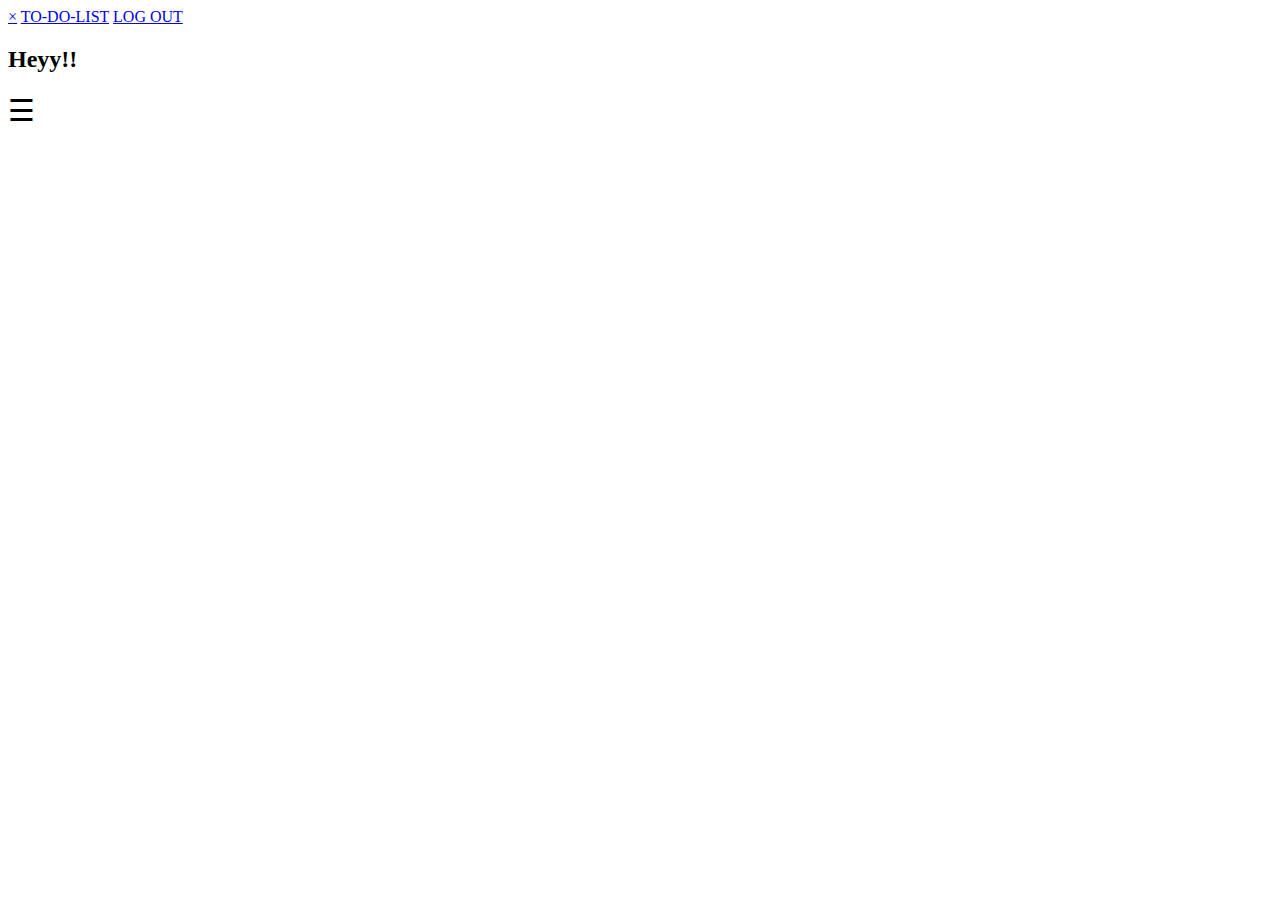
==== home.html @ 0138f832 "Update home.html" ====
<!DOCTYPE html>
<html lang="en">
<head>
    <meta charset="UTF-8">
    <meta http-equiv="X-UA-Compatible" content="IE=edge">
    <meta name="viewport" content="width=device-width, initial-scale=1.0">
    <title>TODOLIST</title>
    <link rel="stylesheet" href="login.css">
    <script src="home.js"></script>
</head>
<body>
         <div id="mySidenav" class="sidenav">
        <a href="javascript:void(0)" class="closebtn" onclick="closeNav()">&times;</a>
        <a href="todo.html">TO-DO-LIST</a>
        <a href="login.html">LOG OUT</a>
        
      </div>
      <div class="hi">
      <div id="main">
        <h2>Heyy!!</h2>
        <span style="font-size:30px;cursor:pointer" onclick="openNav()">&#9776;</span>
      </div>
     </div>
    </body>
    </html>
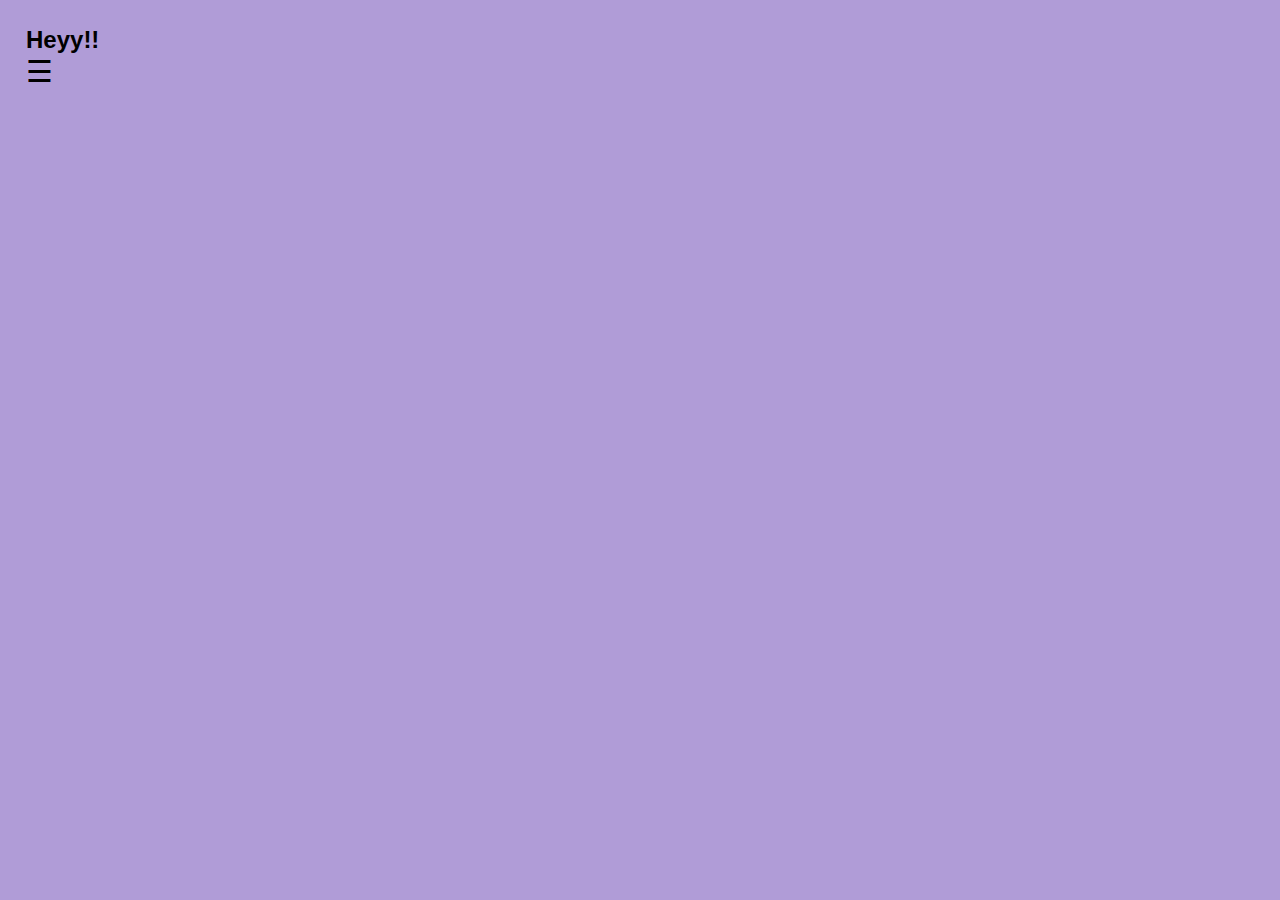
==== commit cfec522d: "first commit : first version" ====
--- a/home.html
+++ b/home.html
@@ -5,7 +5,7 @@
     <meta http-equiv="X-UA-Compatible" content="IE=edge">
     <meta name="viewport" content="width=device-width, initial-scale=1.0">
     <title>TODOLIST</title>
-    <link rel="stylesheet" href="login.css">
+    <link rel="stylesheet" href="/login.css">
     <script src="home.js"></script>
 </head>
 <body>
@@ -22,4 +22,4 @@
       </div>
      </div>
     </body>
-    </html>
+    </html>--- a/login.css
+++ b/login.css
@@ -0,0 +1,237 @@
+body
+{
+    margin: 0;
+    padding: 0;
+    font-family: sans-serif;
+    background: url(img2.png);
+    background-size: cover;
+}
+.box{
+    width: 300px;
+    padding: 30px;
+    position: absolute;
+    top:50%;
+    left:50%;
+    transform: translate(-50% ,-50%);
+    border-radius: 75px;
+    background: white;
+    text-align: center;
+}
+.box h1{
+    color: rgb(129, 19, 129);
+    text-transform: uppercase;
+    font-weight: 700;
+    font-family: cursive;
+}
+.box input[type="text"],.box input[type="password"]{
+    border: 0;
+    background: none;
+    display: block;
+    margin: 20px auto;
+    text-align: center;
+    border: 3px solid plum;
+    padding: 14px 10px;
+    width: 220px;
+    outline: none;
+   
+    border-radius: 24px;
+    transition: 0.25px;
+}
+.box input[type="text"]:focus,.box input[type="password"]:focus{
+    width: 270px;
+    border-color: purple;
+}
+.box input[type="submit"]{
+    border: 0;
+    background: none;
+    display: block;
+    margin: 20px auto;
+    text-align: center;
+    border: 3px solid plum ;
+    padding: 14px 10px;
+    outline: none;
+    color: rgb(124, 10, 124);
+    border-radius: 24px;
+    transition: 0.25px;
+    cursor: pointer;
+}
+.box input[type="submit"]:hover{
+    background: plum;
+}
+.sidenav {
+    height: 100%;
+    width: 0;
+    position: fixed;
+    z-index: 1;
+    top: 0;
+    left: 0;
+    background-color: white;
+    overflow-x: hidden;
+    transition: 0.5s;
+    padding-top: 60px;
+  }
+  
+  .sidenav a {
+    padding: 8px 8px 8px 32px;
+    text-decoration: none;
+    font-size: 25px;
+    color: purple;
+    display: block;
+    font-family: cursive;
+    transition: 0.3s;
+  }
+  
+  .sidenav a:hover {
+    color: #f1f1f1;
+  }
+  
+  .sidenav .closebtn {
+    position: absolute;
+    top: 0;
+    right: 25px;
+    font-size: 36px;
+    margin-left: 50px;
+  }
+  
+  #main {
+    transition: margin-left .5s;
+    padding: 16px;
+  }
+
+  
+  @media screen and (max-height: 450px) {
+    .sidenav {padding-top: 15px;}
+    .sidenav a {font-size: 18px;}
+  }
+ /* Remove margins and padding from the list */
+ @import url('https://fonts.googleapis.com/css2?family=Poppins:wght@200;300;400;500;600;700&display=swap');
+ *{
+   margin: 0;
+   padding: 0;
+   box-sizing: border-box;
+   font-family: 'Poppins', sans-serif;
+ }
+ ::selection{
+   color: #ffff;
+   background: rgb(142, 73, 232);
+ }
+ body{
+   width: 100%;
+   height: 100vh;
+   /* overflow: hidden; */
+   padding: 10px;
+   
+ }
+ .wrapper{
+   background: #fff;
+   max-width: 400px;
+   width: 100%;
+   margin: 120px auto;
+   padding: 25px;
+   border-radius: 5px;
+   box-shadow: 0px 10px 15px rgba(0,0,0,0.1);
+ }
+ .wrapper header{
+   font-size: 30px;
+   font-weight: 600;
+ }
+ .wrapper .inputField{
+   margin: 20px 0;
+   width: 100%;
+   display: flex;
+   height: 45px;
+ }
+ .inputField input{
+   width: 85%;
+   height: 100%;
+   outline: none;
+   border-radius: 3px;
+   border: 1px solid #ccc;
+   font-size: 17px;
+   padding-left: 15px;
+   transition: all 0.3s ease;
+ }
+ .inputField input:focus{
+   border-color: #8E49E8;
+ }
+ .inputField button{
+   width: 50px;
+   height: 100%;
+   border: none;
+   color: #fff;
+   margin-left: 5px;
+   font-size: 21px;
+   outline: none;
+   background: #8E49E8;
+   cursor: pointer;
+   border-radius: 3px;
+   opacity: 0.6;
+   pointer-events: none;
+   transition: all 0.3s ease;
+ }
+ .inputField button:hover,
+ .footer button:hover{
+   background: #721ce3;
+ }
+ .inputField button.active{
+   opacity: 1;
+   pointer-events: auto;
+ }
+ .wrapper .todoList{
+   max-height: 250px;
+   overflow-y: auto;
+ }
+ .todoList li{
+   position: relative;
+   list-style: none;
+   height: 45px;
+   line-height: 45px;
+   margin-bottom: 8px;
+   background: #f2f2f2;
+   border-radius: 3px;
+   padding: 0 15px;
+   cursor: default;
+   overflow: hidden;
+ }
+ .todoList li .icon{
+   position: absolute;
+   right: -45px;
+   background: #e74c3c;
+   width: 45px;
+   text-align: center;
+   color: #fff;
+   border-radius: 0 3px 3px 0;
+   cursor: pointer;
+   transition: all 0.2s ease;
+ }
+ .todoList li:hover .icon{
+   right: 0px;
+ }
+ .wrapper .footer{
+   display: flex;
+   width: 100%;
+   margin-top: 20px;
+   align-items: center;
+   justify-content: space-between;
+ }
+ .footer button{
+   padding: 6px 10px;
+   border-radius: 3px;
+   border: none;
+   outline: none;
+   color: #fff;
+   font-weight: 400;
+   font-size: 16px;
+   margin-left: 5px;
+   background: #8E49E8;
+   cursor: pointer;
+   user-select: none;
+   opacity: 0.6;
+   pointer-events: none;
+   transition: all 0.3s ease;
+ }
+ .footer button.active{
+   opacity: 1;
+   pointer-events: auto;
+ }
+ 